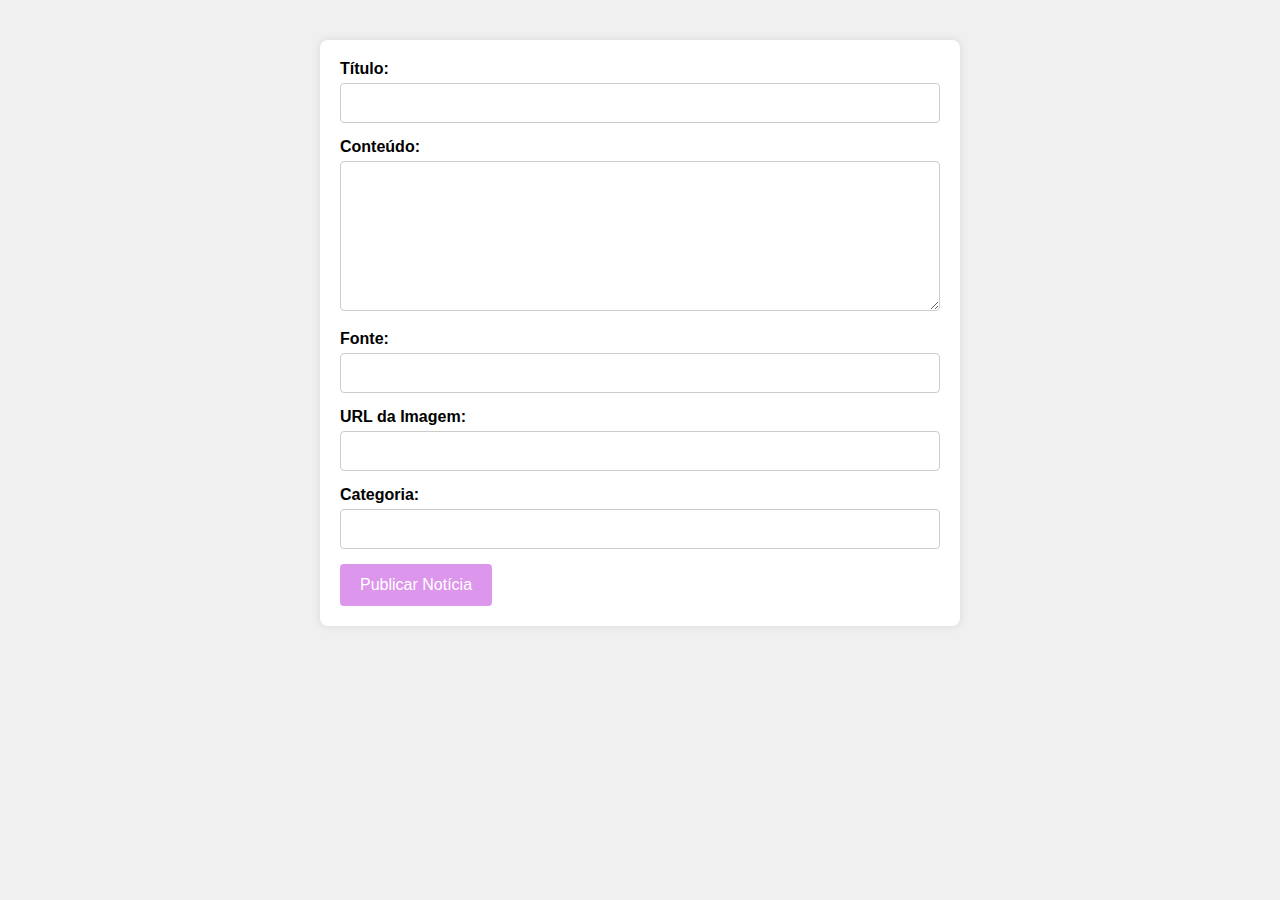
==== portal_noticia/index.html @ 3ab7b27a "portal de notícias" ====
<!DOCTYPE html>
<html lang="en">
<head>
    <meta charset="UTF-8">
    <meta name="viewport" content="width=device-width, initial-scale=1.0">
    <title>Portal de Notícias</title>
    <link rel="stylesheet" href="styles.css">
</head>
<body>
    <form action="db_connect.php" method="POST">
        <label for="titulo">Título:</label><br>
        <input type="text" id="titulo" name="titulo" required><br>
        
        <label for="conteudo">Conteúdo:</label><br>
        <textarea id="conteudo" name="conteudo" rows="5" required></textarea><br>
        
        <label for="fonte">Fonte:</label><br>
        <input type="text" id="fonte" name="fonte"><br>
        
        <label for="url_imagem">URL da Imagem:</label><br>
        <input type="text" id="url_imagem" name="url_imagem"><br>
        
        <label for="categoria">Categoria:</label><br>
        <input type="text" id="categoria" name="categoria"><br>
        
        <input type="submit" value="Publicar Notícia">
    </form>    
</body>
</html>
---- portal_noticia/styles.css ----
body {
    font-family: Arial, sans-serif;
    background-color: #f0f0f0;
    margin: 20px;
    padding: 20px;
}

form {
    background-color: #fff;
    padding: 20px;
    border-radius: 8px;
    box-shadow: 0 0 10px rgba(0,0,0,0.1);
    max-width: 600px;
    margin: auto;
}

label {
    font-weight: bold;
    margin-top: 10px;
}

input[type="text"], textarea {
    width: 100%;
    padding: 10px;
    margin-top: 5px;
    margin-bottom: 15px;
    border: 1px solid #ccc;
    border-radius: 4px;
    box-sizing: border-box;
    font-size: 16px;
}

textarea {
    height: 150px;
}

input[type="submit"] {
    background-color: #dc96eb;
    color: white;
    padding: 12px 20px;
    border: none;
    border-radius: 4px;
    cursor: pointer;
    font-size: 16px;
}

input[type="submit"]:hover {
    background-color: #b480bb;
}
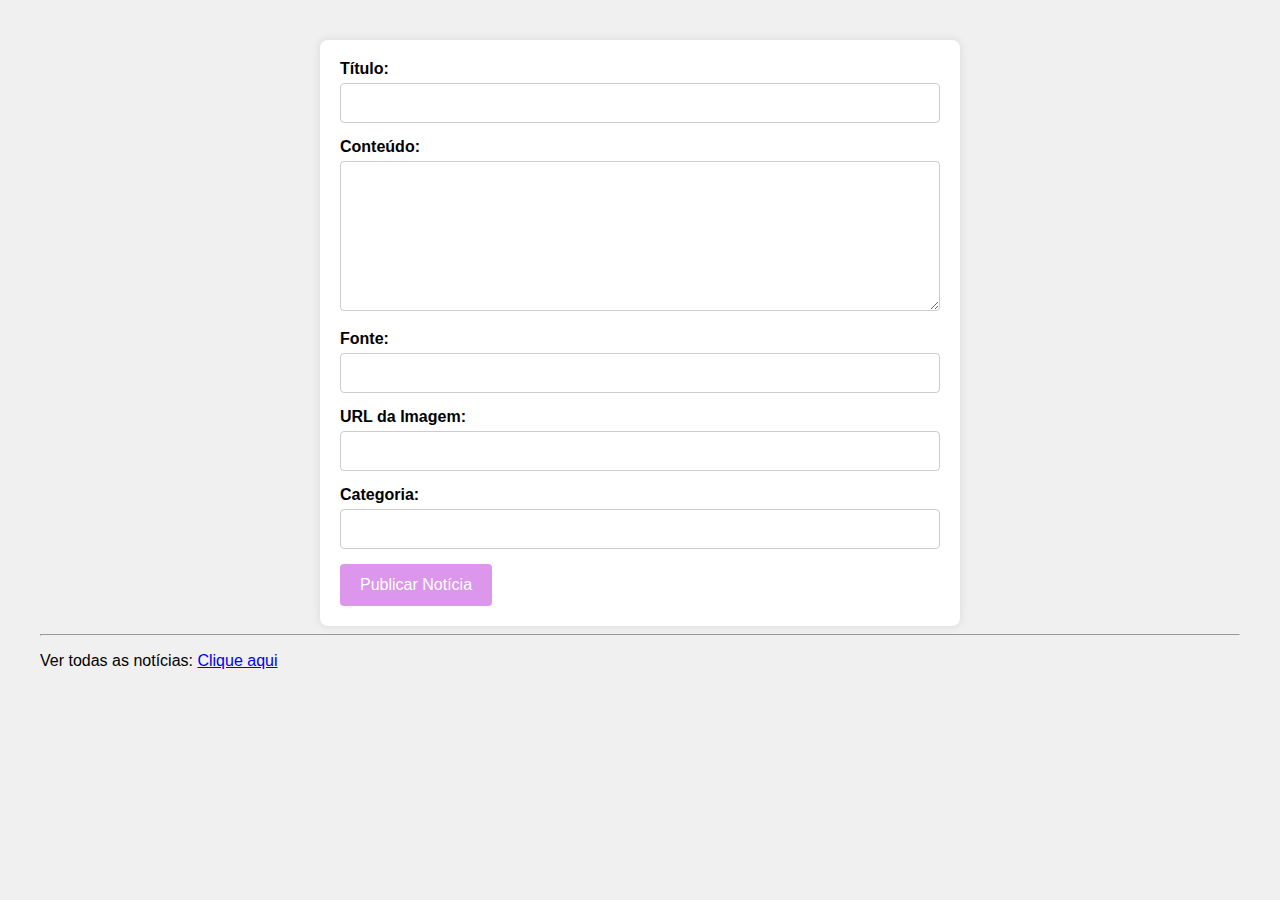
==== commit 34ca642a: "Adicao da feature listagem e apagar arquivos inuteis" ====
--- a/portal_noticia/index.html
+++ b/portal_noticia/index.html
@@ -25,5 +25,10 @@
         
         <input type="submit" value="Publicar Notícia">
     </form>    
+
+    <hr>
+
+    <!-- Adicionando o link para a página de listagem de notícias -->
+    <p>Ver todas as notícias: <a href="listagem.php">Clique aqui</a></p>
 </body>
-</html>+</html>
